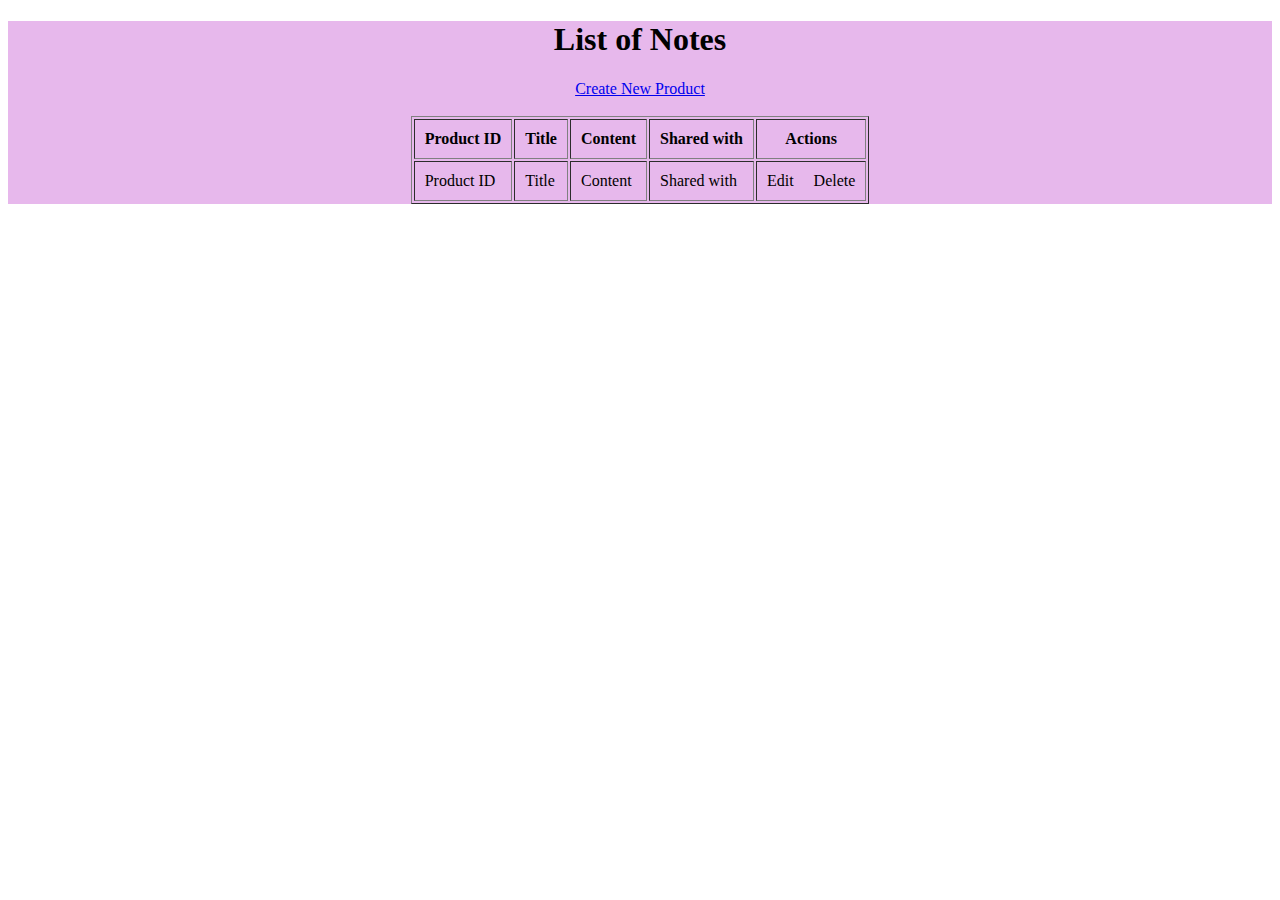
==== target/classes/templates/index.html @ 6582fc66 "bunch of files" ====
<!DOCTYPE html>
<html xmlns="http://www.w3.org/1999/xhtml"
      xmlns:th="http://www.thymeleaf.org">
<head>
<meta charset="utf-8"/>
<title>Note Manager</title>
<link rel="stylesheet" type="text/css" media="all" href="style.css" th:href="@{style.css}" />
</head>
<body>
<div align="center">
    <h1>List of Notes</h1>
    <a href="new">Create New Product</a>
    <br/><br/>
    <table border="1" cellpadding="10">
        <thead>
            <tr>
                <th>Product ID</th>
                <th>Title</th>
                <th>Content</th>
                <th>Shared with</th>
                <th>Actions</th>
            </tr>
        </thead>
        <tbody>
            <tr th:each="product : ${listProducts}">
            	<td th:text="${product.id}">Product ID</td>
                <td th:text="${product.title}">Title</td>
                <td th:text="${product.content}">Content</td>
                <td th:text="${product.shared}">Shared with</td>
                <td>
                	<a th:href="@{'/edit/' + ${product.id}}">Edit</a>
                	&nbsp;&nbsp;&nbsp;
                	<a th:href="@{'/delete/' + ${product.id}}">Delete</a>
                </td>
            </tr>
        </tbody>
    </table>
</div>    
</body>
</html>
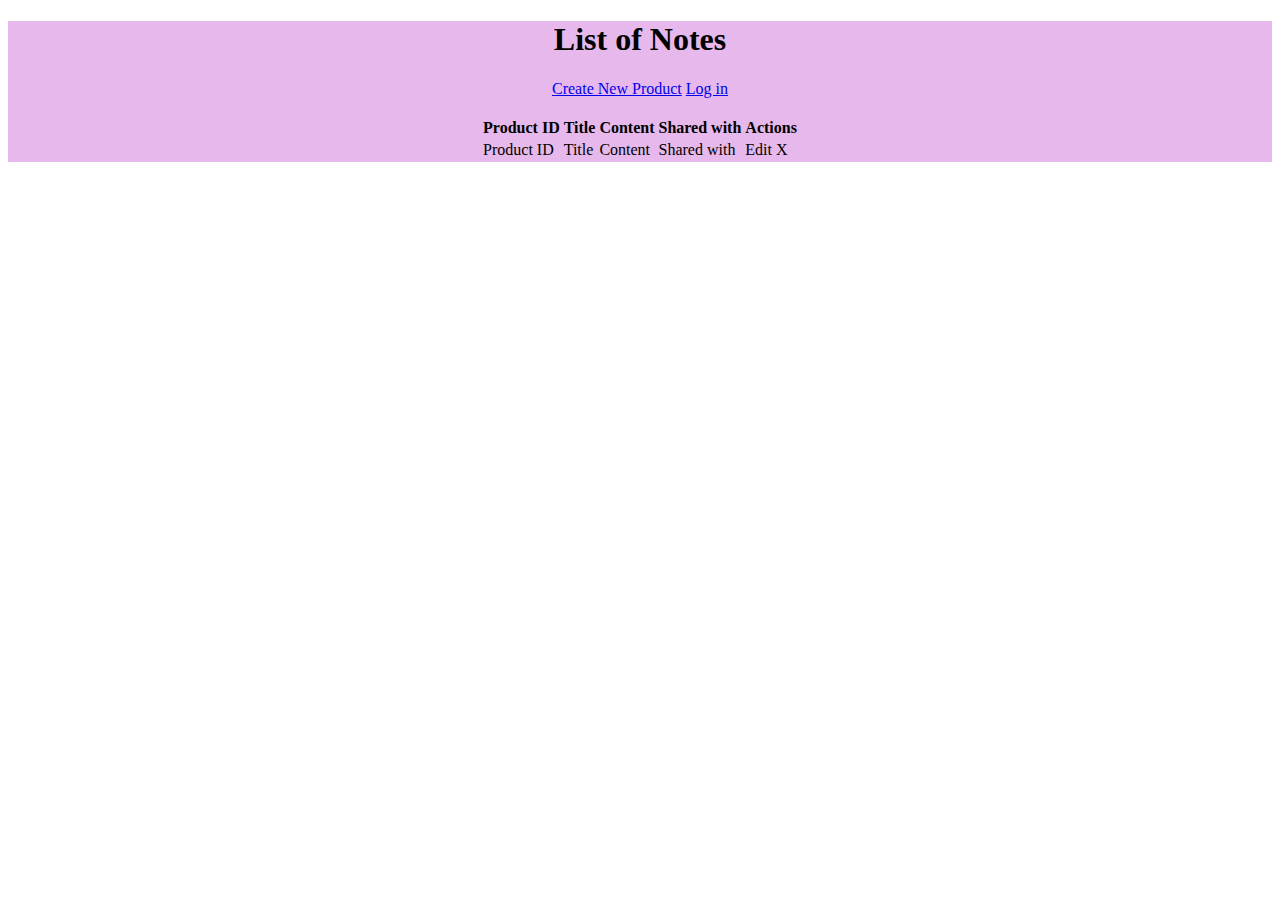
==== commit 7c1e77c2: "Added basic styling" ====
--- a/target/classes/templates/index.html
+++ b/target/classes/templates/index.html
@@ -3,15 +3,17 @@
       xmlns:th="http://www.thymeleaf.org">
 <head>
 <meta charset="utf-8"/>
-<title>Note Manager</title>
+<meta name="viewport" content="width=device-width, initial-scale=1.0">
+<title>Notes App</title>
 <link rel="stylesheet" type="text/css" media="all" href="style.css" th:href="@{style.css}" />
 </head>
 <body>
 <div align="center">
     <h1>List of Notes</h1>
     <a href="new">Create New Product</a>
+    <a href="login">Log in</a>
     <br/><br/>
-    <table border="1" cellpadding="10">
+    <table>
         <thead>
             <tr>
                 <th>Product ID</th>
@@ -27,10 +29,9 @@
                 <td th:text="${product.title}">Title</td>
                 <td th:text="${product.content}">Content</td>
                 <td th:text="${product.shared}">Shared with</td>
-                <td>
-                	<a th:href="@{'/edit/' + ${product.id}}">Edit</a>
-                	&nbsp;&nbsp;&nbsp;
-                	<a th:href="@{'/delete/' + ${product.id}}">Delete</a>
+                <td nowrap>
+                	<a class="action" th:href="@{'/edit/' + ${product.id}}">Edit</a>
+                	<a class="action" th:href="@{'/delete/' + ${product.id}}">X</a>
                 </td>
             </tr>
         </tbody>
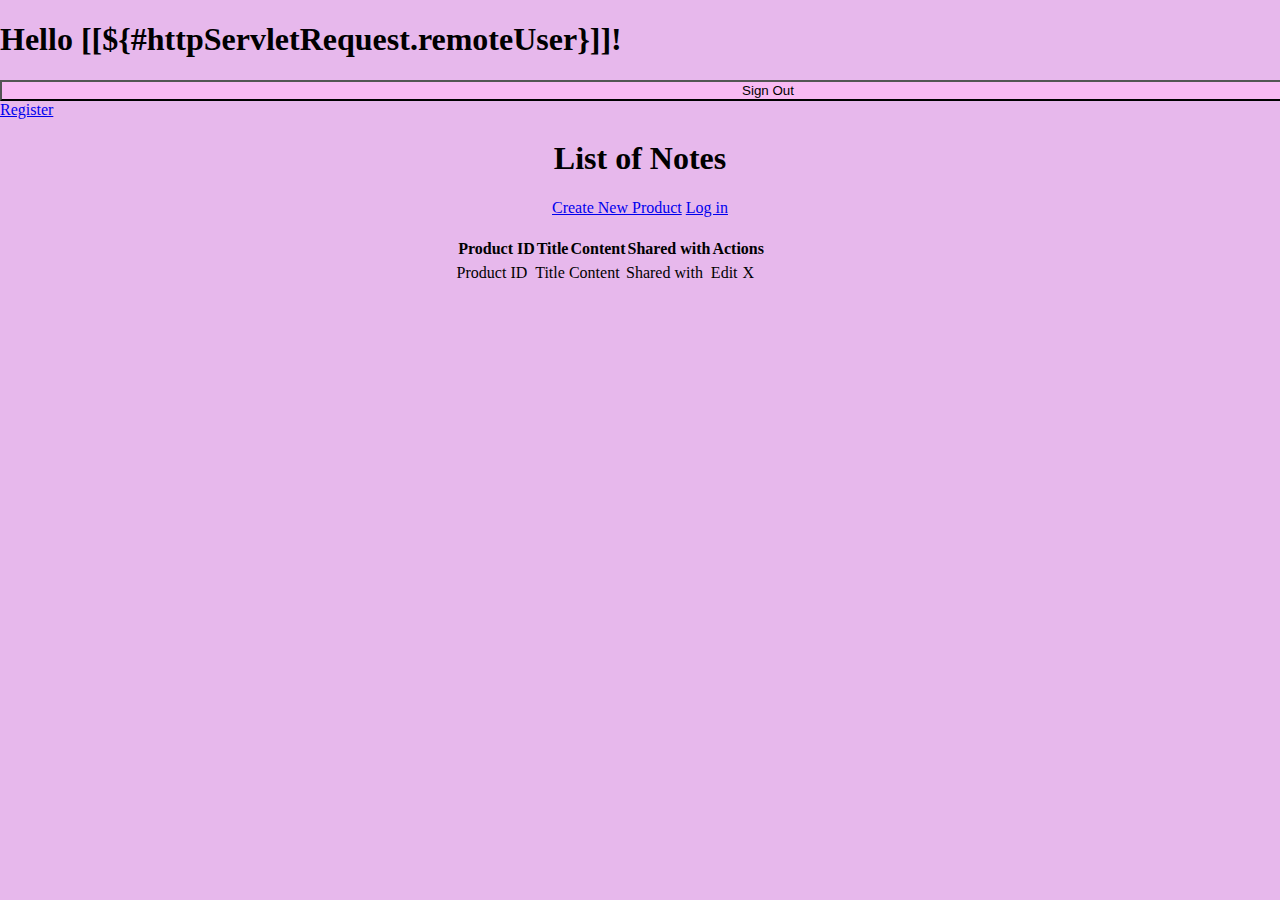
==== commit 8de92308: "Switched database, added login, user, roles" ====
--- a/target/classes/templates/index.html
+++ b/target/classes/templates/index.html
@@ -8,10 +8,17 @@
 <link rel="stylesheet" type="text/css" media="all" href="style.css" th:href="@{style.css}" />
 </head>
 <body>
+        <h1 th:inline="text">Hello [[${#httpServletRequest.remoteUser}]]!</h1>
+        <form th:action="@{/logout}" method="post">
+            <input type="submit" value="Sign Out"/>
+        </form>
+          <form>
+           <a href="register" class="button" >Register</a>
+        </form>
 <div align="center">
     <h1>List of Notes</h1>
     <a href="new">Create New Product</a>
-    <a href="login">Log in</a>
+    <a href="login" >Log in</a>
     <br/><br/>
     <table>
         <thead>
